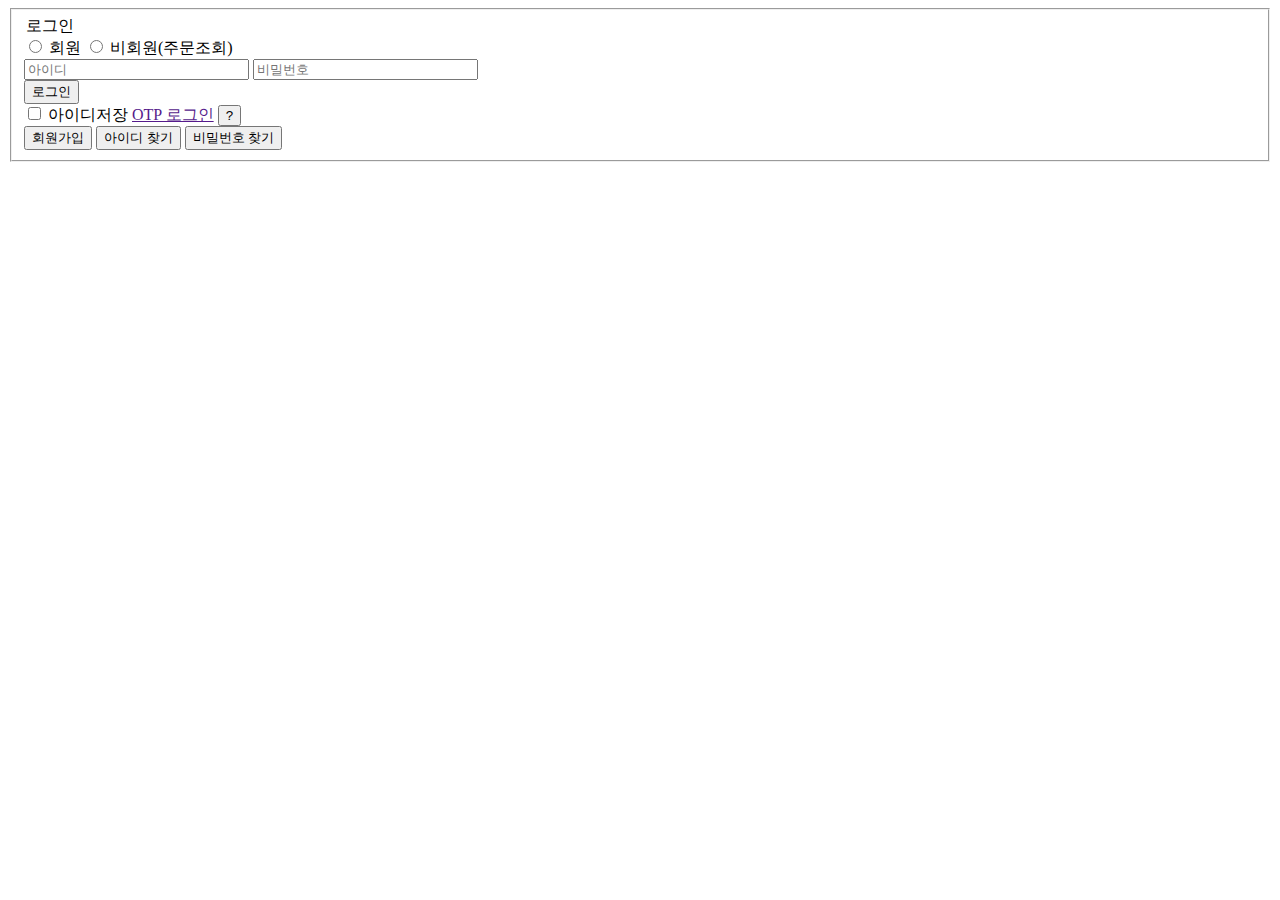
==== login.html @ 0b0d69b7 "login 이벤트 추가" ====
<!DOCTYPE html>
<html lang="en">

<head>
   <meta charset="UTF-8">
   <meta name="viewport" content="width=device-width, initial-scale=1.0">
   <title>Document</title>
   <link rel="stylesheet" href="login.css">
   <script src="register.js"></script>
</head>

<body>
   <fieldset>
      <form action="" method="post">
         <legend>로그인</legend>
         <div id="first">
            <input type="radio" name="user" id="user">
            <label for="user">회원</label>
            <input type="radio" name="user" id="notuser">
            <label for="notuser">비회원(주문조회)</label>
         </div>
         <div id="second">
            <div id="second-first">
               <input type="text" id="id" placeholder="아이디" size="25">
               <input type="text" id="pw" placeholder="비밀번호" margin-top:5px;" size="25">
            </div>
            <div>
               <button type="button" onclick="loginvalcheck()" id="loginbutton">로그인</button>
            </div>
         </div>
         <div id="third">
            <span>
               <input type="checkbox" name="rememberid">
               <label for="rememberid">아이디저장</label>
            </span>
            <span id="otp">
               <a href="">OTP 로그인</a>
               <button type="button">?</button>
            </span>
         </div>
         <div id="last">
            <button type="button">회원가입</button>
            <button type="button">아이디 찾기</button>
            <button type="button">비밀번호 찾기</button>
         </div>
      </form>
   </fieldset>
</body>

</html>
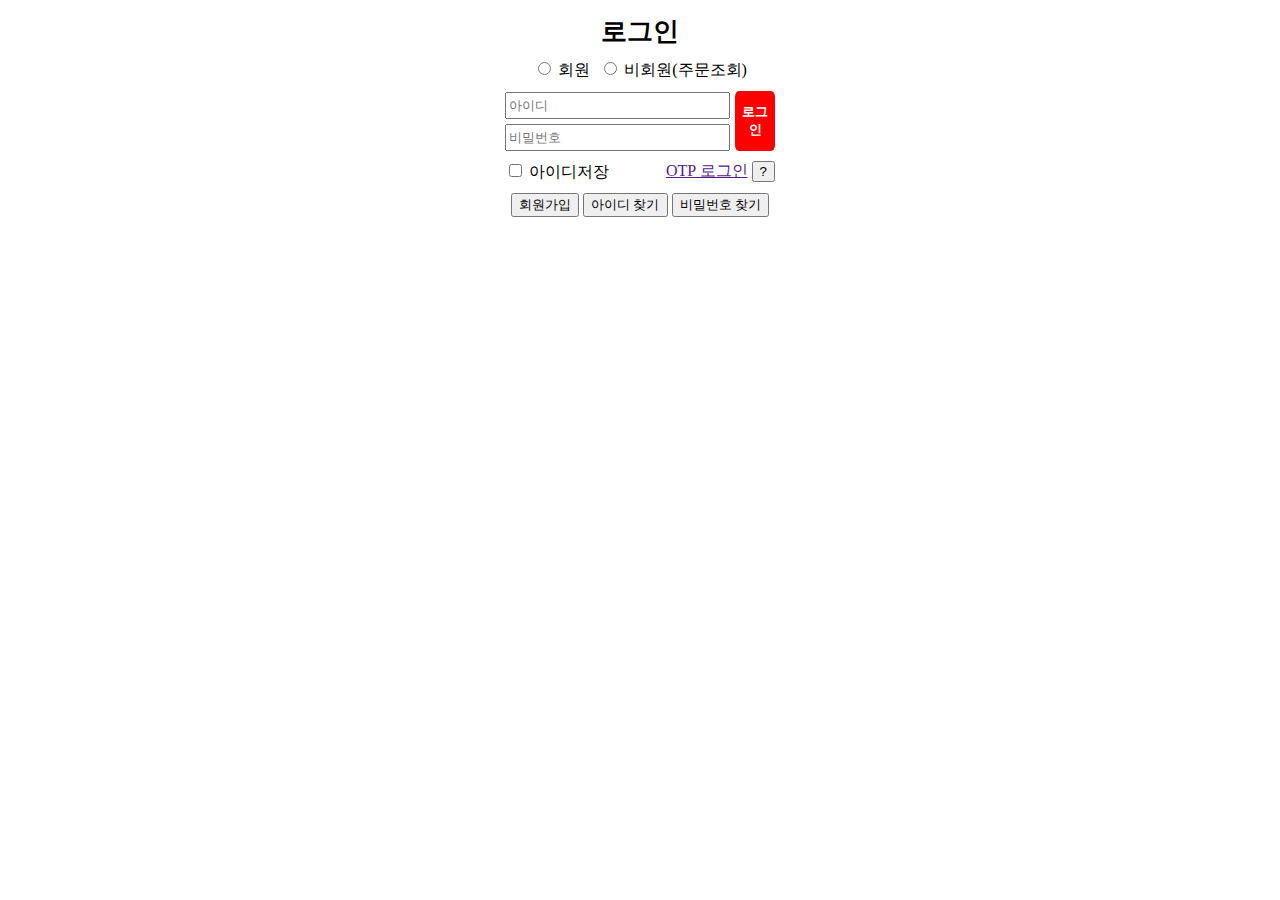
==== commit 07a7066b: "DOGECOIN 메인 추가" ====
--- a/login.html
+++ b/login.html
@@ -6,7 +6,7 @@
    <meta name="viewport" content="width=device-width, initial-scale=1.0">
    <title>Document</title>
    <link rel="stylesheet" href="login.css">
-   <script src="register.js"></script>
+   <script src="login.js" defer></script>
 </head>
 
 <body>
--- a/login.css
+++ b/login.css
@@ -0,0 +1,68 @@
+fieldset {
+   border: none;
+   text-align: center;
+   width: 270px;
+   margin: 0 auto;
+}
+
+legend {
+   text-align: center;
+   font-size: 26px;
+   font-weight: bold;
+}
+
+div#first {
+   margin-top: 10px;
+}
+
+div#second {
+   display: flex;
+   flex-direction: row;
+   justify-content: center;
+   margin-top: 10px;
+   height: 60px;
+}
+
+div#second div#second-first {
+   display: flex;
+   flex-direction: column;
+}
+
+input#notuser {
+   margin-left: 10px;
+}
+
+button#loginbutton {
+   height: 100%;
+   background-color: red;
+   border: none;
+   color: white;
+   border-radius: 10%;
+   margin-left: 5px;
+   font-weight: bold;
+}
+
+div#third {
+   display: flex;
+   flex-direction: row;
+   justify-content: space-between;
+   margin-top: 10px;
+}
+
+span#otp {
+   margin-left: 30px;
+}
+
+div#last {
+   margin-top: 10px;
+}
+
+input#id,
+input#pw {
+   height: 45%;
+   margin-top: 5px;
+}
+
+input#id {
+   margin-top: 1.5px;
+}